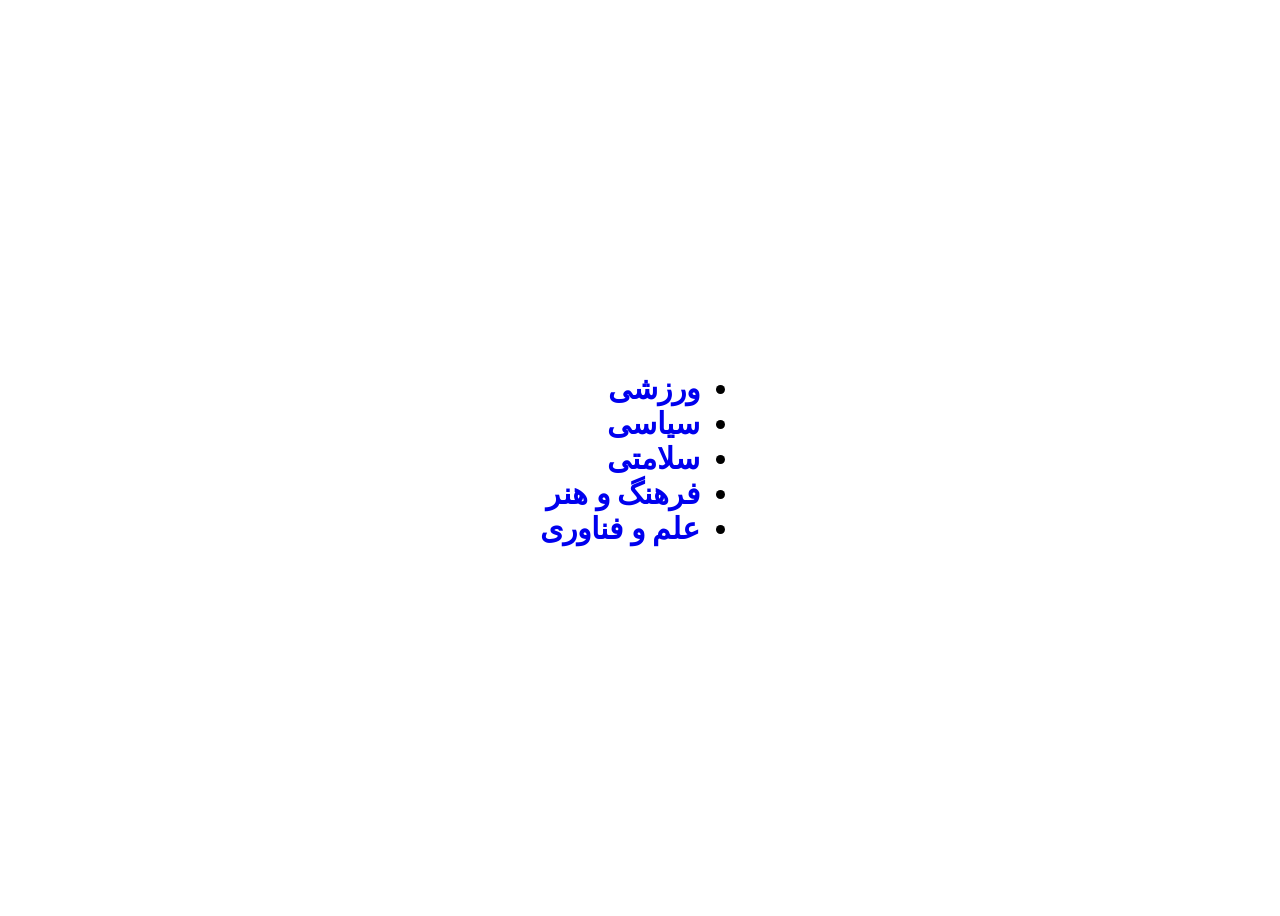
==== html_directory/index.html @ b98c8928 "changing the name of main.html to index.html" ====
<!DOCTYPE html>
<html lang='fa' dir='rtl'>
<head>
    <style>.centered-list {
        display: flex;
        flex-direction: column;
        align-items: center;
        justify-content: center;
        height: 100vh;
    }</style>
    <style>li {
        font-size: 30px;
    }</style>
    <style>a {
        text-decoration: none;
    }</style>
    <title>News</title>
</head>
<body>
<div class='centered-list'>
    <ul>
        <li><a href='sport.html'><b>ورزشی</b></a></li>
        <li><a href='political.html'><b>سیاسی</b></a></li>
        <li><a href='health.html'><b>سلامتی</b></a></li>
        <li><a href='art-and-culture.html'><b>فرهنگ و هنر</b></a></li>
        <li><a href='science-and-technology.html'><b>علم و فناوری</b></a></li>
    </ul>
</div>
</body>
</html>
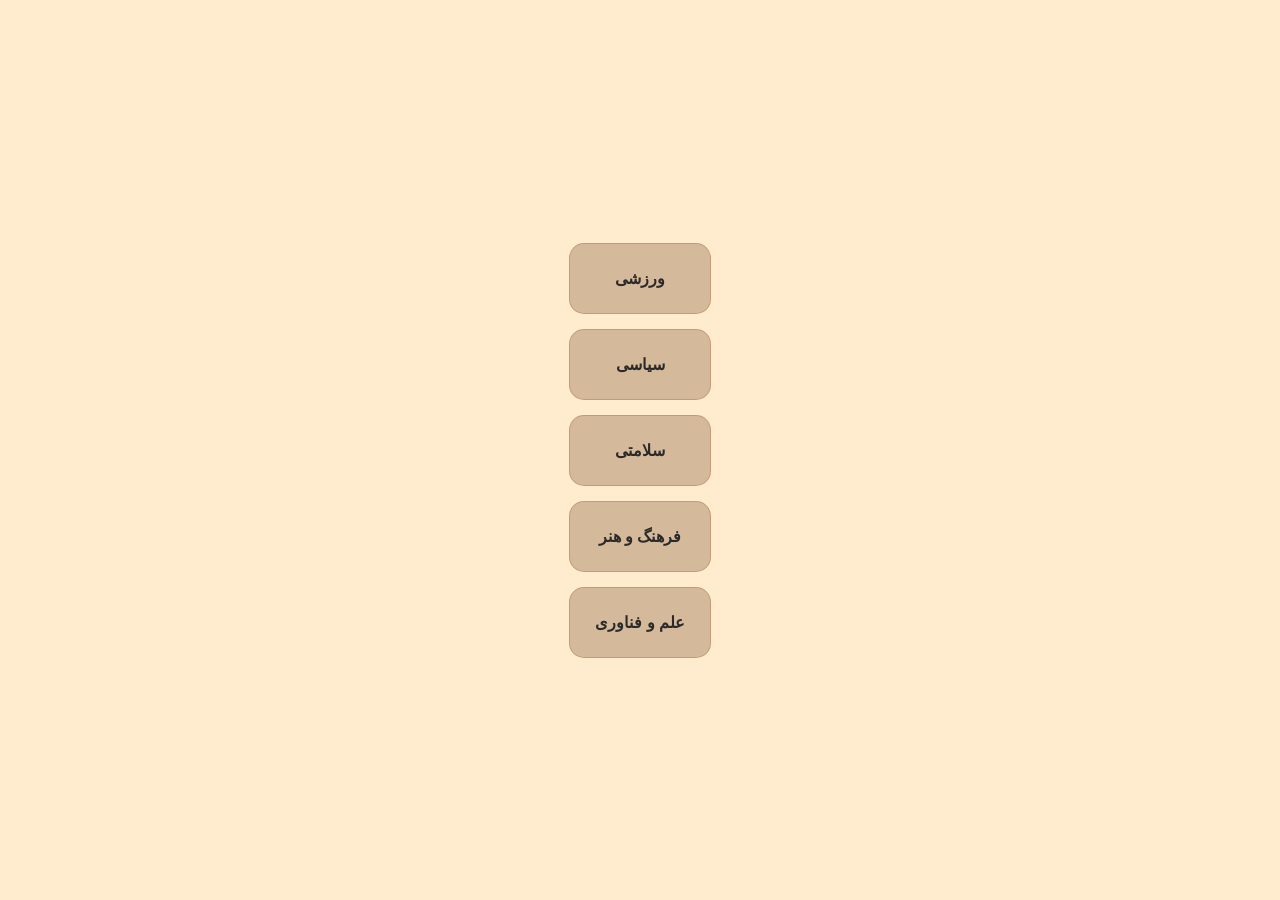
==== commit a64de846: "add css directory and css style" ====
--- a/html_directory/index.html
+++ b/html_directory/index.html
@@ -1,30 +1,18 @@
 <!DOCTYPE html>
 <html lang='fa' dir='rtl'>
 <head>
-    <style>.centered-list {
-        display: flex;
-        flex-direction: column;
-        align-items: center;
-        justify-content: center;
-        height: 100vh;
-    }</style>
-    <style>li {
-        font-size: 30px;
-    }</style>
-    <style>a {
-        text-decoration: none;
-    }</style>
+    <meta charset="UTF-8">
+    <meta name="viewport" content="width=device-width, initial-scale=1.0">
     <title>News</title>
+    <link rel="stylesheet" href="../css_directory/style.css">
 </head>
 <body>
-<div class='centered-list'>
-    <ul>
-        <li><a href='sport.html'><b>ورزشی</b></a></li>
-        <li><a href='political.html'><b>سیاسی</b></a></li>
-        <li><a href='health.html'><b>سلامتی</b></a></li>
-        <li><a href='art-and-culture.html'><b>فرهنگ و هنر</b></a></li>
-        <li><a href='science-and-technology.html'><b>علم و فناوری</b></a></li>
-    </ul>
-</div>
+    <div>
+        <a href='sport.html'><b>ورزشی</b></a>
+        <a href='political.html'><b>سیاسی</b></a>
+        <a href='health.html'><b>سلامتی</b></a>
+        <a href='art-and-culture.html'><b>فرهنگ و هنر</b></a>
+        <a href='science-and-technology.html'><b>علم و فناوری</b></a>
+    </div>
 </body>
 </html>
--- a/css_directory/style.css
+++ b/css_directory/style.css
@@ -0,0 +1,29 @@
+body {
+    margin: 0;
+    height: 100vh;
+    display: flex;
+    justify-content: center;
+    align-items: center;
+    font-family: Arial, Helvetica, sans-serif;
+    background-color: blanchedalmond;
+}
+
+div {
+    display: flex;
+    flex-direction: column;
+    gap: 15px;
+}
+
+div a {text-align: center;
+    text-decoration: none;
+    background-color: rgba(84, 35, 7, 0.247);
+    border: 1px solid rgba(146, 60, 11, 0.247);
+    border-radius: 15px;
+    padding: 25px;
+    color: rgb(42, 42, 42);
+}
+
+div a:hover {
+    background-color: burlywood;
+    transition-delay: 200ms;
+}
